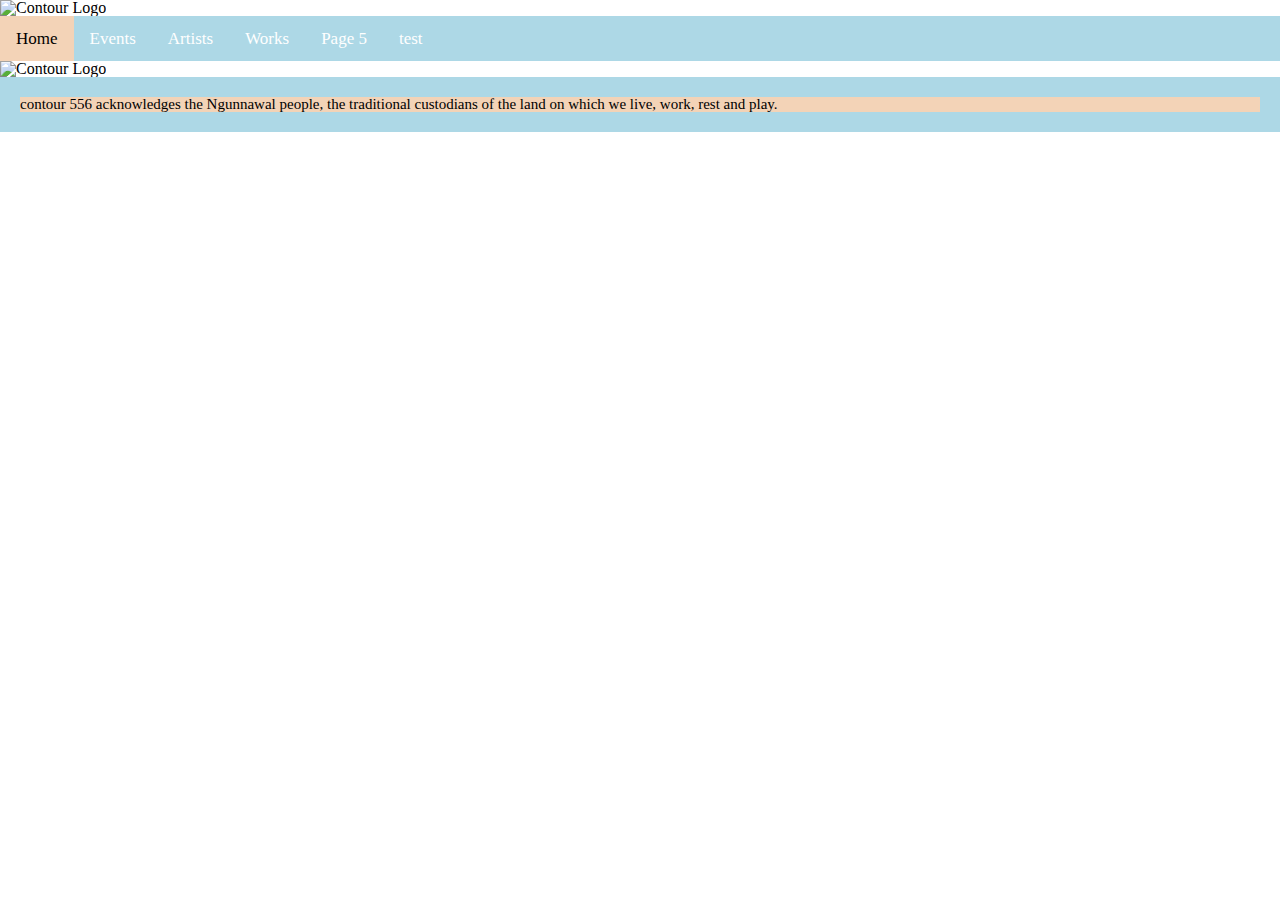
==== index.html @ d7e6d2a8 "css update (better)" ====
<!doctype html>
<html lang="en">

<head>
    <meta charset="utf-8">
    <meta name="viewport" content="width=device-width,initial-scale=1">
    <title>Contour</title>

    <link rel="stylesheet" href="assets/css/reset.css">
    <link rel="stylesheet" href="assets/css/styles.css">
</head>

<body>
    <main>
        <div class="himg">
         
                <img
                  src="https://images.squarespace-cdn.com/content/v1/5e142229c73726304407e983/d63ab98b-162e-4fbc-a917-a8423ab55bd8/CAB%2Bc556+606+656.png?format=1500w"
                  alt="Contour Logo"
                />
      
        </div>
  
        <div class="topnav">
          <a class="active" href="index.html">Home</a>
          <a href="Events.html">Events</a>
          <a href="Artists.html">Artists</a>
          <a href="Works.html"> Works</a>
          <a href="page5.html">Page 5</a>
          <a href="test.html"> test</a>

        </div>
       
           <img
        src="https://images.squarespace-cdn.com/content/v1/5e142229c73726304407e983/1647989567154-SX40FIANGY7BUHDEQZUS/HQ+landscape+ducks+dawn.jpg?format=2500w"
        alt="Contour Logo"
      /> 
       

      
    

           


        </div>
        <footer class="footer">
            <p>contour 556 acknowledges the Ngunnawal people, the traditional custodians of the land on which we live, work, rest and play.</p>
        </footer>
    </div>
    </main>
</body>

</html>
---- assets/css/styles.css ----
h1 {
    color: #000000;
    font-family: Lato;
    background-color: #ffffff;
  }
  
  h2 {
    color: white;
    font-family: Lato;
    background-color: #f3d3b7;
  }
  h3 {
    color: #000000;
    font-family: Lato;
    background-color: #ddd;
    padding: 25px 25px;
    width: 600px;
    margin: 0 auto;
    font-size: 17px;
  }
  
  h4 {
    color: #000000;
    font-family: lato;
    background-color: #ddd;
    padding: 25px 25px;
    width: 600px;
    margin: 0 auto;
    font-size: 15px;
  }
  p {
    color: #000000;
    font-family: Lato;
    background-color: #f3d3b7;
    text-align: left;
  }
  
  ul {
    text-align: left;
    color: black;
  }
  main {
    width: 100%;
    margin: 0 auto;
  }
  
  q {
    background: #e0e0e0;
  }
  
  ul {
    list-style-type: ;
  }
  
  /* The Header */
  .header {
    padding: 15px;
    text-align: center;
    background: #add8e6;
    color: white;
    font-size: 20px;
  }
  
  /* Top Navagation*/
  
  .topnav {
    background-color: #add8e6;
    overflow: hidden;
    font-family: Lato;
  }
  
  /* Styling of the Links */
  .topnav a {
    float: left;
    color: white;
    text-align: center;
    padding: 14px 16px;
    text-decoration: none;
    font-size: 17px;
    font-family: Lato;
  }
  
  /* Links change colour when hovering*/
  .topnav a:hover {
    background-color: #f3d3b7;
    color: white;
  }
  
  /* Aactive/current link Colour */
  .topnav a.active {
    background-color: #f3d3b7;
    color: black;
  }
  
  /* background colour*/
  .background {
    padding: 30px;
    text-align: left;
    background: #f3d3b7;
    color: white;
  }
  
  /*image dimensions*/
  img {
    width: 100%;
    height: auto;
  }

.himg {
    width: 25%;
    height: auto;
    align-self: left;
}
  
  /* dinmensions for footer at bottom of page*/
  .footer {
    padding: 20px;
    text-align: left;
    background: #add8e6;
    color: white;
    font-size: 15px;
    font-family: italic;
  }
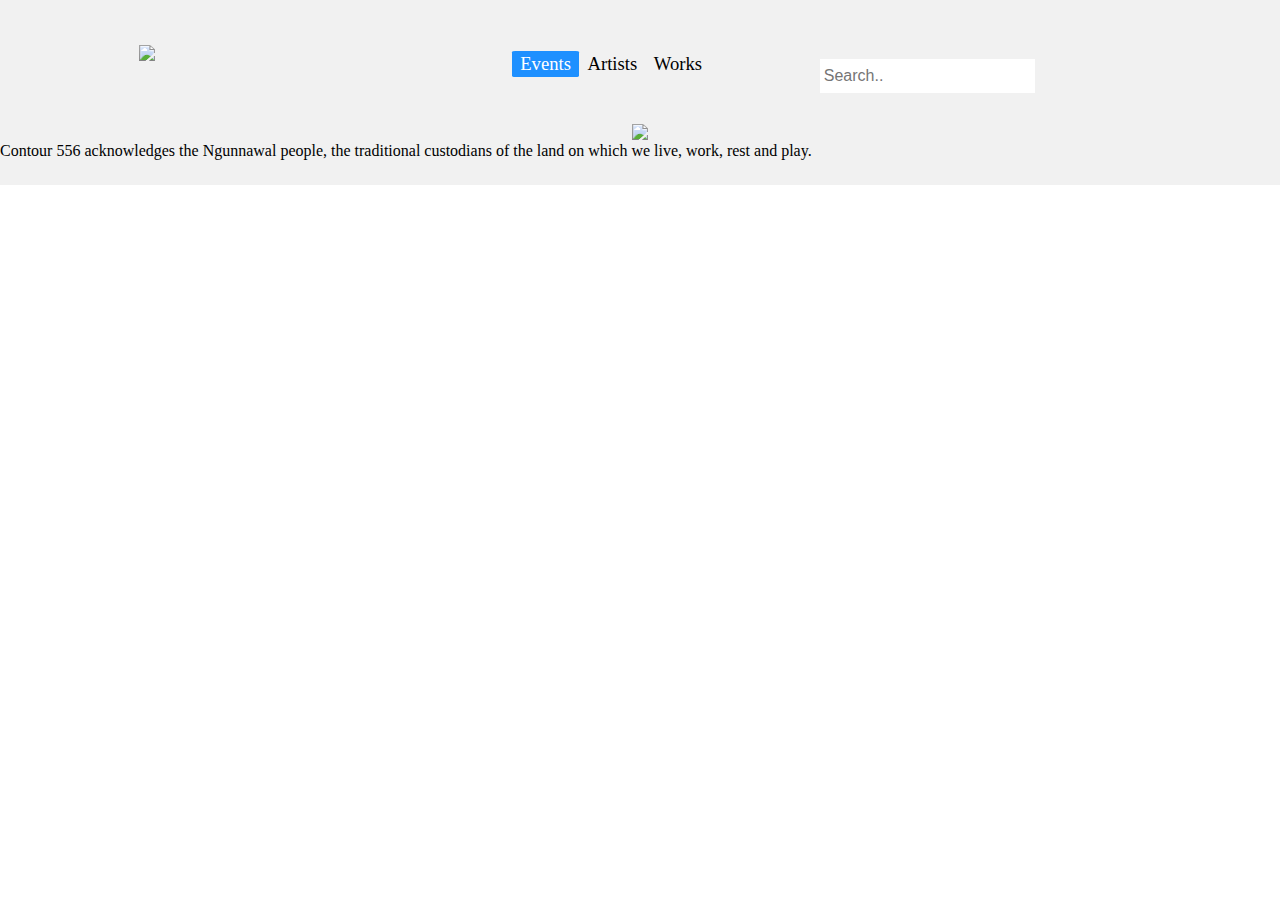
==== commit 03def331: "homepage grid almost finalised and artist mods" ====
--- a/index.html
+++ b/index.html
@@ -9,43 +9,39 @@
     <link rel="stylesheet" href="assets/css/reset.css">
     <link rel="stylesheet" href="assets/css/styles.css">
 </head>
+<div class="header">
+    <a href="index.html" class="logo">  <img
+      src="https://images.squarespace-cdn.com/content/v1/5e142229c73726304407e983/d63ab98b-162e-4fbc-a917-a8423ab55bd8/CAB%2Bc556+606+656.png?format=1500w"
+      /></a>
 
-<body>
+  
+    
+    <div class="header-centre">
+      <a class="active" href="Events.html">Events</a>
+      <a href="Artists.html">Artists</a>
+      <a href="Works.html"> Works</a>
+   
+     
+   <div class="searchbar">
+        <input type="text" placeholder="Search..">
+      </div>
+      
+
+  
+
+
     <main>
-        <div class="himg">
+      
+  
          
-                <img
-                  src="https://images.squarespace-cdn.com/content/v1/5e142229c73726304407e983/d63ab98b-162e-4fbc-a917-a8423ab55bd8/CAB%2Bc556+606+656.png?format=1500w"
-                  alt="Contour Logo"
-                />
-      
-        </div>
-  
-        <div class="topnav">
-          <a class="active" href="index.html">Home</a>
-          <a href="Events.html">Events</a>
-          <a href="Artists.html">Artists</a>
-          <a href="Works.html"> Works</a>
-          <a href="page5.html">Page 5</a>
-          <a href="test.html"> test</a>
 
         </div>
-       
-           <img
-        src="https://images.squarespace-cdn.com/content/v1/5e142229c73726304407e983/1647989567154-SX40FIANGY7BUHDEQZUS/HQ+landscape+ducks+dawn.jpg?format=2500w"
-        alt="Contour Logo"
-      /> 
-       
-
+        <img src="https://images.squarespace-cdn.com/content/v1/5e142229c73726304407e983/1647989567154-SX40FIANGY7BUHDEQZUS/HQ+landscape+ducks+dawn.jpg?format=2500w"
+        />
       
-    
-
-           
-
-
-        </div>
+      
         <footer class="footer">
-            <p>contour 556 acknowledges the Ngunnawal people, the traditional custodians of the land on which we live, work, rest and play.</p>
+            <p>Contour 556 acknowledges the Ngunnawal people, the traditional custodians of the land on which we live, work, rest and play.</p>
         </footer>
     </div>
     </main>
--- a/assets/css/styles.css
+++ b/assets/css/styles.css
@@ -1,3 +1,4 @@
+
 h1 {
     color: #000000;
     font-family: Lato;
@@ -31,7 +32,7 @@
   p {
     color: #000000;
     font-family: Lato;
-    background-color: #f3d3b7;
+    background-color: none;
     text-align: left;
   }
   
@@ -48,53 +49,142 @@
     background: #e0e0e0;
   }
   
-  ul {
-    list-style-type: ;
-  }
   
   /* The Header */
   .header {
-    padding: 15px;
+    padding: 5%;
     text-align: center;
     background: #add8e6;
     color: white;
-    font-size: 20px;
-  }
-  
-  /* Top Navagation*/
-  
-  .topnav {
-    background-color: #add8e6;
+  }
+  /* Style the header with a grey background and some padding */
+.header {
     overflow: hidden;
-    font-family: Lato;
-  }
-  
-  /* Styling of the Links */
-  .topnav a {
-    float: left;
-    color: white;
-    text-align: center;
-    padding: 14px 16px;
+    background-color: #f1f1f1;
+    padding: 2% 0%;
+  }
+  
+  /* Style the header links */
+  .header a {
+    float:left;
+    color: black;
+    text-align:center;
+    padding: 1.5%;
     text-decoration: none;
-    font-size: 17px;
-    font-family: Lato;
-  }
-  
-  /* Links change colour when hovering*/
-  .topnav a:hover {
-    background-color: #f3d3b7;
-    color: white;
-  }
-  
-  /* Aactive/current link Colour */
-  .topnav a.active {
-    background-color: #f3d3b7;
-    color: black;
-  }
+    font-size: 14pt; 
+    line-height: 50%;
+    border-radius: 5%;
+    margin-top: 0%;
+
+  }
+  
+  /* Style the logo link (notice that we set the same value of line-height and font-size to prevent the header to increase when the font gets bigger */
+  .header a.logo {
+    height: auto ;
+    width: 20%;
+    
+  }
+  
+  /* Change the background color on mouse-over */
+  .header a:hover {
+    background-color: #ddd;
+    color: black;
+  }
+  
+  /* Style the active/current link*/
+  .header a.active {
+    background-color: dodgerblue;
+    color: white;
+  }
+  
+  /* Float the link section to the right */
+  .header-centre {
+    align-items:center;
+    overflow: hidden;
+    background-color: #f1f1f1;
+    padding: 2% 17%;
+    text-align: center;
+  }
+
+  /* Add a black background color to the top navigation bar */
+.searchbar {
+    overflow:visible;
+    background-color:none;
+    padding: 1% 5%;
+    margin-top: none;
+    margin-bottom: none;
+   float:inline-end;
+    
+  }
+  
+  /* Style the links inside the navigation bar */
+  .searchbar a {
+    float: right;
+    display: block;
+    color: black;
+    text-align: center;
+    padding: 2% 2%;
+    text-decoration: none;
+    font-size: 17pt;
+    
+  }
+  
+  /* Change the color of links on hover */
+  .searchbar a:hover {
+    background-color: #ddd;
+    color: black;
+  }
+  
+  /* Style the "active" element to highlight the current page */
+  .searchbar a.active {
+    background-color: #2196F3;
+    color: white;
+  }
+  
+  /* Style the search box inside the navigation bar */
+  .searchbar input[type=text] {
+    float: right;
+    padding: 4% 2%;
+    border: none;
+    margin-top: 1%;
+    margin-right: 0%;
+    font-size: 12pt;
+    
+    
+  }
+  
+  /* When the screen is less than 600px wide, stack the links and the search field vertically instead of horizontally */
+  @media screen and (max-width: 600px) {
+    .searchbar a, .searchbar input[type=text] {
+      float: none;
+      display: block;
+      text-align: left;
+      width: 100%;
+      margin: 0;
+      padding: 3%;
+    }
+    .searchbar input[type=text] {
+      border: 2% solid #ccc;
+    }
+  }
+  
+  /* Add media queries for responsiveness - when the screen is 500px wide or less, stack the links on top of each other */ 
+  @media screen and (max-width: 500px) {
+    .header a {
+      float: none;
+      display: block;
+      text-align: left;
+    }
+    .searchbar {
+      float: none;
+    }
+  }
+  
+  
   
   /* background colour*/
   .background {
-    padding: 30px;
+    padding: 30%;
     text-align: left;
     background: #f3d3b7;
     color: white;
@@ -104,20 +194,65 @@
   img {
     width: 100%;
     height: auto;
-  }
-
-.himg {
-    width: 25%;
+    background: none;
+    border-bottom: none;
+  }
+
+
+
+/* below is for artists page*/
+
+/* Three columns side by side */
+.column {
+    float:left;
+    width: 33.33%;
     height: auto;
-    align-self: left;
-}
-  
-  /* dinmensions for footer at bottom of page*/
-  .footer {
-    padding: 20px;
-    text-align: left;
-    background: #add8e6;
-    color: white;
-    font-size: 15px;
-    font-family: italic;
-  }+    margin-bottom: 15%;
+    margin-top: 15%;
+    padding: 0 8px;
+  }
+  
+  /* Display the columns below each other instead of side by side on small screens */
+  @media screen and (max-width: 900px) {
+    .column {
+      width: 100%;
+      display: block;
+    }
+  }
+  
+  /* Add some shadows to create a card effect */
+  .card {
+    box-shadow: 0 4px 8px 0 rgba(0, 0, 0, 0.2);
+  }
+  
+  /* Some left and right padding inside the container */
+  .container {
+    padding: 0 16px;
+  }
+  
+  /* Clear floats */
+  .container::after, .row::after {
+    content: "";
+    clear: both;
+    display: table;
+  }
+  
+  .title {
+    color: grey;
+  }
+  
+  .button {
+    border: none;
+    outline: 0;
+    display: inline-block;
+    padding: 8px;
+    color: white;
+    background-color: #000;
+    text-align: center;
+    cursor: pointer;
+    width: 100%;
+  }
+  
+  .button:hover {
+    background-color: #555;
+  }
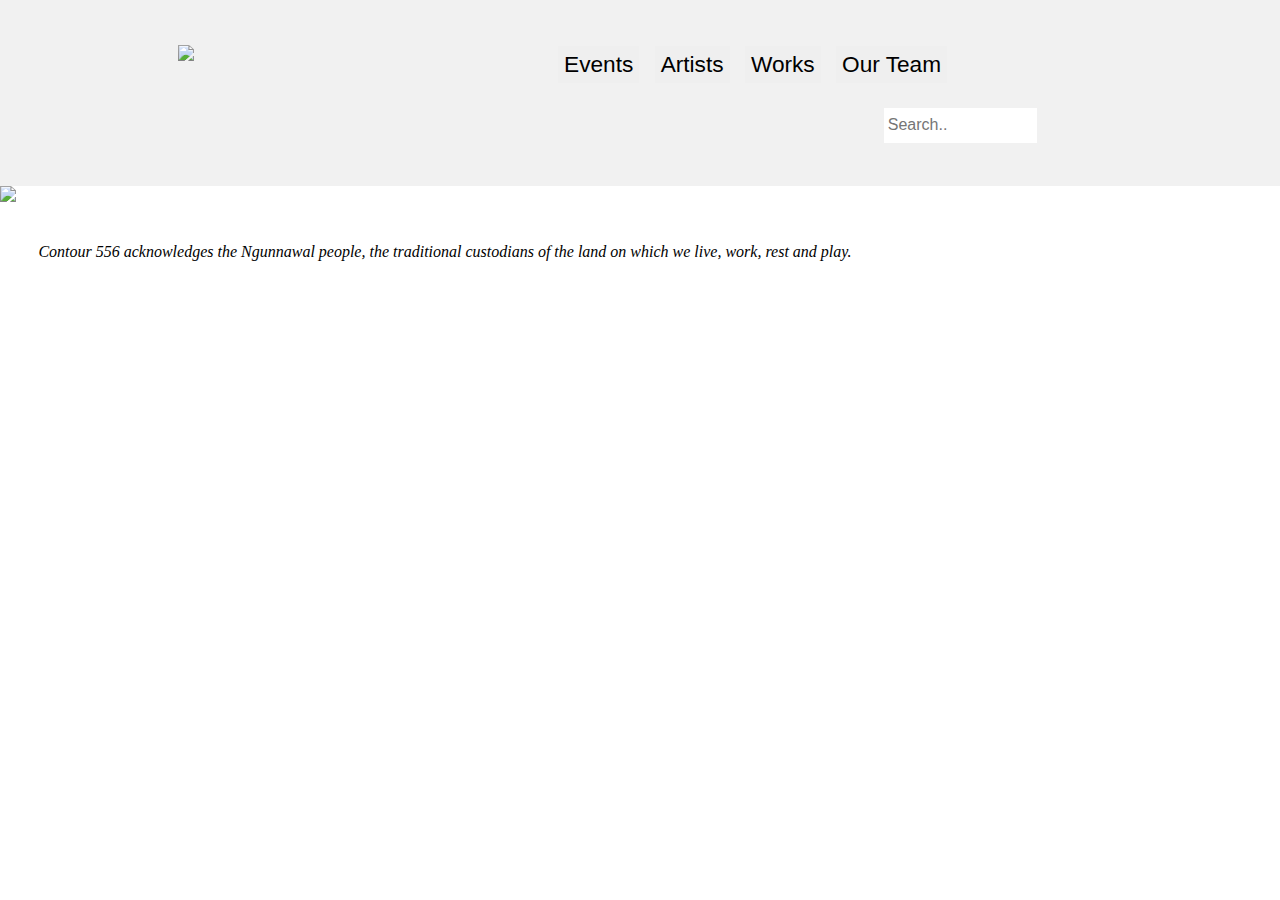
==== commit 00bc44ba: "photo template" ====
--- a/index.html
+++ b/index.html
@@ -9,26 +9,29 @@
     <link rel="stylesheet" href="assets/css/reset.css">
     <link rel="stylesheet" href="assets/css/styles.css">
 </head>
+
 <div class="header">
-    <a href="index.html" class="logo">  <img
+  <a class="active" href="index.html"></a>
+    <a href="index.html" class="buttonlogo">  <img
       src="https://images.squarespace-cdn.com/content/v1/5e142229c73726304407e983/d63ab98b-162e-4fbc-a917-a8423ab55bd8/CAB%2Bc556+606+656.png?format=1500w"
       /></a>
+  
 
-  
     
     <div class="header-centre">
-      <a class="active" href="Events.html">Events</a>
-      <a href="Artists.html">Artists</a>
-      <a href="Works.html"> Works</a>
-   
+      <a href="Events.html">  <button class=" button">Events</button></a>
+      <a href="Artists.html"> <button class=" button">Artists</button></a>
+      <a href="Works.html"> <button class=" button">Works</button></a>
+      <a href="ourteam.html"> <button class=" button">Our Team</button></a>
+      
+    
      
    <div class="searchbar">
         <input type="text" placeholder="Search..">
       </div>
+      </div>
+</div>
       
-
-  
-
 
     <main>
       
--- a/assets/css/styles.css
+++ b/assets/css/styles.css
@@ -3,6 +3,9 @@
     color: #000000;
     font-family: Lato;
     background-color: #ffffff;
+    font-size: 50pt;
+    text-align: center;
+    margin-top: 20pt;
   }
   
   h2 {
@@ -54,17 +57,17 @@
   .header {
     padding: 5%;
     text-align: center;
-    background: #add8e6;
-    color: white;
-  }
-  /* Style the header with a grey background and some padding */
+    background: none;
+    color: white;
+  }
+  /* Style header  */
 .header {
     overflow: hidden;
     background-color: #f1f1f1;
     padding: 2% 0%;
   }
   
-  /* Style the header links */
+  /* Style header links */
   .header a {
     float:left;
     color: black;
@@ -76,44 +79,60 @@
     border-radius: 5%;
     margin-top: 0%;
 
-  }
-  
-  /* Style the logo link (notice that we set the same value of line-height and font-size to prevent the header to increase when the font gets bigger */
-  .header a.logo {
-    height: auto ;
-    width: 20%;
-    
-  }
-  
-  /* Change the background color on mouse-over */
-  .header a:hover {
-    background-color: #ddd;
-    color: black;
-  }
-  
-  /* Style the active/current link*/
-  .header a.active {
-    background-color: dodgerblue;
-    color: white;
-  }
+}
+  
+/* Style the logo link */
+.buttonlogo {
+  height: auto ;
+  width: 20%;
+  border: none;
+    outline: 0;
+    display: outside;
+    padding: 5px;
+    color: white;
+    background-color: none;
+    text-align: center;
+    cursor: pointer;
+
+}
+
   
   /* Float the link section to the right */
   .header-centre {
     align-items:center;
     overflow: hidden;
-    background-color: #f1f1f1;
-    padding: 2% 17%;
-    text-align: center;
-  }
-
+    background-color: none;
+    padding: 1% 17%;
+    text-align: center;
+  }
+
+  .button {
+    border: none;
+    outline: 0;
+    padding: 5px 6px;
+    color: black;
+    background-color: none;
+    text-align: center;
+    cursor: pointer;
+    width: 100%;
+    font-size: 17pt;
+  }
+  
+  .button:hover {
+    background-color: #555;
+  }
+  .buttonlogo:hover {
+    background-color: #555;
+  }
+  
   /* Add a black background color to the top navigation bar */
 .searchbar {
     overflow:visible;
     background-color:none;
     padding: 1% 5%;
-    margin-top: none;
+    margin-top: 2%;
     margin-bottom: none;
-   float:inline-end;
+   float:right;
     
   }
   
@@ -126,6 +145,8 @@
     padding: 2% 2%;
     text-decoration: none;
     font-size: 17pt;
+    width: 70%;
+    height: auto;
     
   }
   
@@ -133,12 +154,16 @@
   .searchbar a:hover {
     background-color: #ddd;
     color: black;
+    width: 70%;
+    height: auto;
   }
   
   /* Style the "active" element to highlight the current page */
   .searchbar a.active {
     background-color: #2196F3;
     color: white;
+    width: 70%;
+    height: auto;
   }
   
   /* Style the search box inside the navigation bar */
@@ -149,37 +174,10 @@
     margin-top: 1%;
     margin-right: 0%;
     font-size: 12pt;
+    width: 70%;
+    height: auto;
     
-    
-  }
-  
-  /* When the screen is less than 600px wide, stack the links and the search field vertically instead of horizontally */
-  @media screen and (max-width: 600px) {
-    .searchbar a, .searchbar input[type=text] {
-      float: none;
-      display: block;
-      text-align: left;
-      width: 100%;
-      margin: 0;
-      padding: 3%;
-    }
-    .searchbar input[type=text] {
-      border: 2% solid #ccc;
-    }
-  }
-  
-  /* Add media queries for responsiveness - when the screen is 500px wide or less, stack the links on top of each other */ 
-  @media screen and (max-width: 500px) {
-    .header a {
-      float: none;
-      display: block;
-      text-align: left;
-    }
-    .searchbar {
-      float: none;
-    }
-  }
-  
+  }
   
   
   /* background colour*/
@@ -200,20 +198,22 @@
 
 
 
-/* below is for artists page*/
+/* below is for artists and events pages*/
 
 /* Three columns side by side */
 .column {
     float:left;
-    width: 33.33%;
-    height: auto;
-    margin-bottom: 15%;
-    margin-top: 15%;
+    width: 30%;
+    height: auto;
+    margin-bottom: 1%;
+    margin-top: 8%;
+    margin-left: 2%;
+    margin-right: 0;
     padding: 0 8px;
   }
   
   /* Display the columns below each other instead of side by side on small screens */
-  @media screen and (max-width: 900px) {
+  @media screen and (max-width: 600px) {
     .column {
       width: 100%;
       display: block;
@@ -237,11 +237,8 @@
     display: table;
   }
   
-  .title {
-    color: grey;
-  }
-  
-  .button {
+  
+  .buttonart {
     border: none;
     outline: 0;
     display: inline-block;
@@ -253,6 +250,13 @@
     width: 100%;
   }
   
-  .button:hover {
-    background-color: #555;
-  }
+  .buttonart:hover {
+    background-color: rgb(194, 189, 189);
+  }
+
+  .footer {
+      text-align: right;
+      padding: 3%;
+      font-family: 'Gill Sans', 'Gill Sans MT', Calibri, 'Trebuchet MS', sans-serif;
+      font-style: italic;
+  }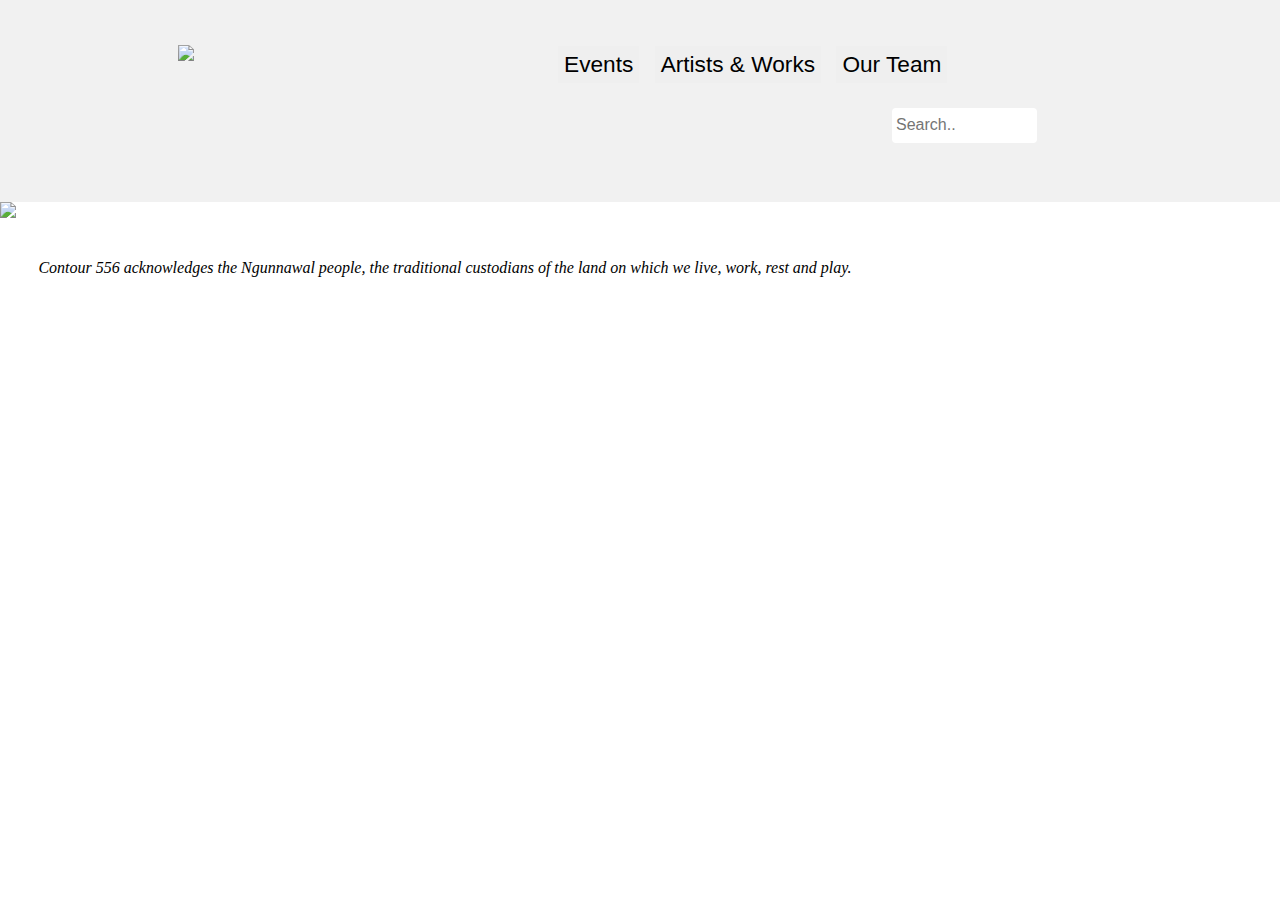
==== commit 181297a1: "works and artists pages combined contact us page added and css modification" ====
--- a/index.html
+++ b/index.html
@@ -20,8 +20,7 @@
     
     <div class="header-centre">
       <a href="Events.html">  <button class=" button">Events</button></a>
-      <a href="Artists.html"> <button class=" button">Artists</button></a>
-      <a href="Works.html"> <button class=" button">Works</button></a>
+      <a href="Artists.html"> <button class=" button">Artists & Works</button></a>
       <a href="ourteam.html"> <button class=" button">Our Team</button></a>
       
     
--- a/assets/css/styles.css
+++ b/assets/css/styles.css
@@ -1,6 +1,6 @@
-
+/* adjust headings*/
 h1 {
-    color: #000000;
+    color: hsl(0, 0%, 0%);
     font-family: Lato;
     background-color: #ffffff;
     font-size: 50pt;
@@ -17,10 +17,11 @@
     color: #000000;
     font-family: Lato;
     background-color: #ddd;
-    padding: 25px 25px;
+    padding: none;
     width: 600px;
     margin: 0 auto;
     font-size: 17px;
+    text-align: center;
   }
   
   h4 {
@@ -48,10 +49,6 @@
     margin: 0 auto;
   }
   
-  q {
-    background: #e0e0e0;
-  }
-  
   
   /* The Header */
   .header {
@@ -97,7 +94,7 @@
 }
 
   
-  /* Float the link section to the right */
+  /* adjust header center links */
   .header-centre {
     align-items:center;
     overflow: hidden;
@@ -106,6 +103,7 @@
     text-align: center;
   }
 
+  /* adjust characteristics of all 'buttons' */
   .button {
     border: none;
     outline: 0;
@@ -118,6 +116,8 @@
     font-size: 17pt;
   }
   
+  /* to adjust certain buttons*/
+ 
   .button:hover {
     background-color: #555;
   }
@@ -125,7 +125,7 @@
     background-color: #555;
   }
   
-  /* Add a black background color to the top navigation bar */
+  /* Add a black background color to search bar */
 .searchbar {
     overflow:visible;
     background-color:none;
@@ -136,7 +136,7 @@
     
   }
   
-  /* Style the links inside the navigation bar */
+  /* Style the links inside the search bar */
   .searchbar a {
     float: right;
     display: block;
@@ -158,7 +158,7 @@
     height: auto;
   }
   
-  /* Style the "active" element to highlight the current page */
+  /* Style the "active" element to highlight when in use or on page */
   .searchbar a.active {
     background-color: #2196F3;
     color: white;
@@ -188,13 +188,18 @@
     color: white;
   }
   
-  /*image dimensions*/
+  /*image dimensions for images which are not already contained in something like 'container'*/
   img {
     width: 100%;
     height: auto;
     background: none;
     border-bottom: none;
   }
+
+
+
+
+
 
 
 
@@ -206,8 +211,20 @@
     width: 30%;
     height: auto;
     margin-bottom: 1%;
-    margin-top: 8%;
+    margin-top: 10%;
     margin-left: 2%;
+    margin-right: 0;
+    padding: 0 8px;
+  }
+  
+  /* to adjust only objects labled column2*/
+  .column2 {
+    float:left;
+    width: 100%;
+    height: auto;
+    margin-bottom: 1%;
+    margin-top: 5%;
+    margin-left: 33.33%;
     margin-right: 0;
     padding: 0 8px;
   }
@@ -220,7 +237,7 @@
     }
   }
   
-  /* Add some shadows to create a card effect */
+  /* shadows to create a card effect on columns */
   .card {
     box-shadow: 0 4px 8px 0 rgba(0, 0, 0, 0.2);
   }
@@ -237,23 +254,57 @@
     display: table;
   }
   
-  
-  .buttonart {
+  /* target 'button2' characteristics*/
+  }
+.button2{
     border: none;
-    outline: 0;
-    display: inline-block;
-    padding: 8px;
-    color: white;
-    background-color: #000;
+    color: black;
+    background-color: none;
     text-align: center;
     cursor: pointer;
-    width: 100%;
-  }
-  
-  .buttonart:hover {
-    background-color: rgb(194, 189, 189);
-  }
-
+
+}
+
+.button2:hover{ rgb(194, 189, 189);
+
+}
+
+
+/* contact us section*/
+
+/* Style inputs with which are allocated; type="text", select elements and textareas */
+input[type=text], select, textarea {
+    width: 100%; /* area taken up by contact section ( size ) */
+    padding: 12px; 
+    border: 1px solid #ccc; 
+    border-radius: 4px; /* Rounded borders */
+    box-sizing: border-box; /* stops padding from moving */
+    margin-top: 6px; 
+    margin-bottom: 16px; 
+    resize: vertical /* Allow the user to vertically resize the textarea (not horizontally) */
+  }
+  
+  /* Style the submit button  */
+  input[type=submit] {
+    background-color: #04AA6D;
+    color: white;
+    padding: 12px 20px;
+    border: none;
+    border-radius: 4px;
+    cursor: pointer;
+  }
+  
+  /* Style sumbit button on hover ( changes color / shade ) */
+  input[type=submit]:hover {
+    background-color: #45a049;
+  }
+  
+  /* background color and some padding around the form */
+  .container {
+    border-radius: 5px;
+    background-color: #f2f2f2;
+    padding: 20px;
+  }
   .footer {
       text-align: right;
       padding: 3%;
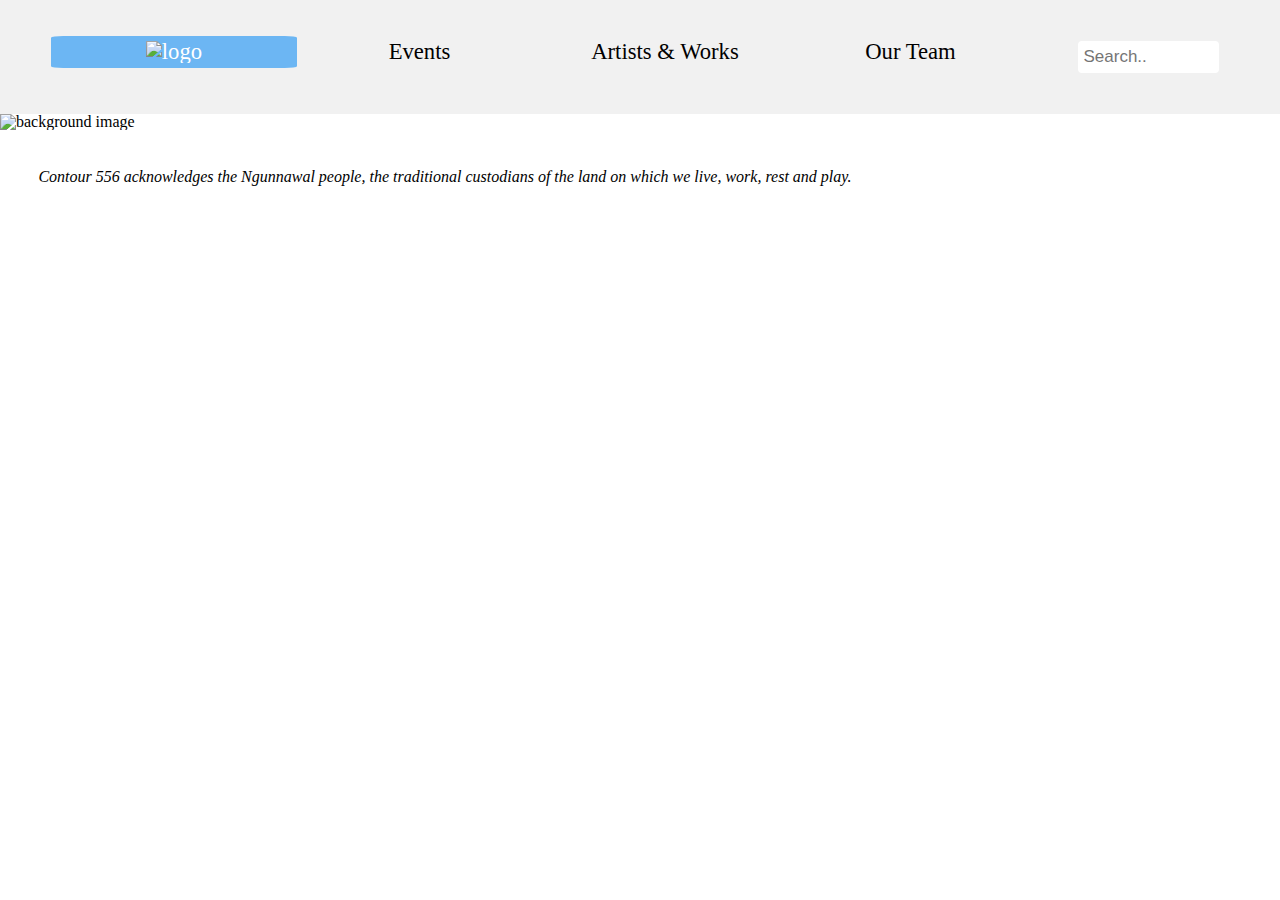
==== commit fd5520d6: "header response fixed" ====
--- a/index.html
+++ b/index.html
@@ -2,51 +2,37 @@
 <html lang="en">
 
 <head>
-    <meta charset="utf-8">
-    <meta name="viewport" content="width=device-width,initial-scale=1">
-    <title>Contour</title>
+<meta charset="utf-8">
+<meta name="viewport" content="width=device-width,initial-scale=1">
+<title>Contour</title>
 
-    <link rel="stylesheet" href="assets/css/reset.css">
-    <link rel="stylesheet" href="assets/css/styles.css">
+<link rel="stylesheet" href="assets/css/reset.css">
+<link rel="stylesheet" href="assets/css/styles.css">
 </head>
 
+<div class="topnav">
 <div class="header">
-  <a class="active" href="index.html"></a>
-    <a href="index.html" class="buttonlogo">  <img
-      src="https://images.squarespace-cdn.com/content/v1/5e142229c73726304407e983/d63ab98b-162e-4fbc-a917-a8423ab55bd8/CAB%2Bc556+606+656.png?format=1500w"
-      /></a>
-  
+  <a class="active" href="index.html">
+<img src="https://images.squarespace-cdn.com/content/v1/5e142229c73726304407e983/d63ab98b-162e-4fbc-a917-a8423ab55bd8/CAB%2Bc556+606+656.png?format=1500w" alt="logo"
+/></a>
 
-    
-    <div class="header-centre">
-      <a href="Events.html">  <button class=" button">Events</button></a>
-      <a href="Artists.html"> <button class=" button">Artists & Works</button></a>
-      <a href="ourteam.html"> <button class=" button">Our Team</button></a>
+<a href="Events.html">Events</a>
+<a href="Artists.html">Artists & Works</a>
+<a href="ourteam.html">Our Team</a>
+<input type="text" placeholder="Search..">
+</div>
+</div>
+ 
+ 
+<!-- backgorund image-->
+
+<img src="https://images.squarespace-cdn.com/content/v1/5e142229c73726304407e983/1647989567154-SX40FIANGY7BUHDEQZUS/HQ+landscape+ducks+dawn.jpg?format=2500w" alt="background image"
+/>   
       
-    
-     
-   <div class="searchbar">
-        <input type="text" placeholder="Search..">
-      </div>
-      </div>
-</div>
-      
+<footer class="footer">
+<p>Contour 556 acknowledges the Ngunnawal people, the traditional custodians of the land on which we live, work, rest and play.
+</p>
+</footer>
 
-    <main>
-      
-  
-         
-
-        </div>
-        <img src="https://images.squarespace-cdn.com/content/v1/5e142229c73726304407e983/1647989567154-SX40FIANGY7BUHDEQZUS/HQ+landscape+ducks+dawn.jpg?format=2500w"
-        />
-      
-      
-        <footer class="footer">
-            <p>Contour 556 acknowledges the Ngunnawal people, the traditional custodians of the land on which we live, work, rest and play.</p>
-        </footer>
-    </div>
-    </main>
-</body>
 
 </html>--- a/assets/css/styles.css
+++ b/assets/css/styles.css
@@ -27,10 +27,6 @@
   h4 {
     color: #000000;
     font-family: lato;
-    background-color: #ddd;
-    padding: 25px 25px;
-    width: 600px;
-    margin: 0 auto;
     font-size: 15px;
   }
   p {
@@ -40,10 +36,7 @@
     text-align: left;
   }
   
-  ul {
-    text-align: left;
-    color: black;
-  }
+  
   main {
     width: 100%;
     margin: 0 auto;
@@ -61,7 +54,7 @@
 .header {
     overflow: hidden;
     background-color: #f1f1f1;
-    padding: 2% 0%;
+    padding: 2% 4%;
   }
   
   /* Style header links */
@@ -69,39 +62,78 @@
     float:left;
     color: black;
     text-align:center;
-    padding: 1.5%;
-    text-decoration: none;
-    font-size: 14pt; 
-    line-height: 50%;
     border-radius: 5%;
     margin-top: 0%;
 
 }
   
-/* Style the logo link */
-.buttonlogo {
-  height: auto ;
-  width: 20%;
-  border: none;
-    outline: 0;
-    display: outside;
-    padding: 5px;
-    color: white;
-    background-color: none;
-    text-align: center;
-    cursor: pointer;
-
-}
-
-  
-  /* adjust header center links */
-  .header-centre {
-    align-items:center;
+
+/* Add a black background color to the top navigation bar */
+.topnav {
     overflow: hidden;
-    background-color: none;
-    padding: 1% 17%;
-    text-align: center;
-  }
+    background-color: #e9e9e9;
+    width: 100%;
+
+  }
+  
+  /* Style the links inside the navigation bar */
+  .topnav a {
+    float: left;
+    display: block;
+    color: black;
+    text-align: center;
+    padding: 5px 5px;
+    text-decoration: none;
+    font-size: 17pt;
+    width: 20%;
+    height: auto;
+    text-align: center;
+    margin-top: 10px;
+
+  }
+  
+  /* Change the color of links on hover */
+  .topnav a:hover {
+    background-color: #ddd;
+    color: black;
+  }
+  
+  /* Style the "active" element to highlight the current page */
+  .topnav a.active {
+    background-color: #6cb6f3;
+    color: white;
+    width: 20%;
+    height: auto;
+  }
+  
+  /* Style the search box inside the navigation bar */
+  .topnav input[type=text] {
+    float: right;
+    padding: 6px;
+    border: none;
+    margin-top: 15px;
+    margin-right: 10px;
+    font-size: 17px;
+    width: 12%;
+  }
+  
+  /* When the screen is less than 600px wide, stack the links and the search field vertically instead of horizontally */
+  @media screen and (max-width: 600px) {
+    .topnav a, .topnav input[type=text] {
+      float: none;
+      display: block;
+      text-align: left;
+      width: 100%;
+      margin: 0;
+      padding: 14px;
+    }
+    .topnav input[type=text] {
+      border: 1px solid #ccc;
+      width: 33.33%;
+      height: auto;
+    }
+  }
+
 
   /* adjust characteristics of all 'buttons' */
   .button {
@@ -129,11 +161,10 @@
 .searchbar {
     overflow:visible;
     background-color:none;
-    padding: 1% 5%;
-    margin-top: 2%;
+    margin-top: 1%;
     margin-bottom: none;
-   float:right;
-    
+   float:left;
+
   }
   
   /* Style the links inside the search bar */
@@ -145,7 +176,7 @@
     padding: 2% 2%;
     text-decoration: none;
     font-size: 17pt;
-    width: 70%;
+    width: 25%;
     height: auto;
     
   }
@@ -154,7 +185,7 @@
   .searchbar a:hover {
     background-color: #ddd;
     color: black;
-    width: 70%;
+    width: 100%;
     height: auto;
   }
   
@@ -162,7 +193,7 @@
   .searchbar a.active {
     background-color: #2196F3;
     color: white;
-    width: 70%;
+    width: 100%;
     height: auto;
   }
   
@@ -174,7 +205,7 @@
     margin-top: 1%;
     margin-right: 0%;
     font-size: 12pt;
-    width: 70%;
+    width: 100%;
     height: auto;
     
   }
@@ -255,17 +286,20 @@
   }
   
   /* target 'button2' characteristics*/
-  }
+  
 .button2{
     border: none;
     color: black;
     background-color: none;
     text-align: center;
     cursor: pointer;
-
 }
 
-.button2:hover{ rgb(194, 189, 189);
+.button2:hover{ 
+    background-color: #ddd;
+    color: black;
+    width: 100%;
+    height: auto;
 
 }
 
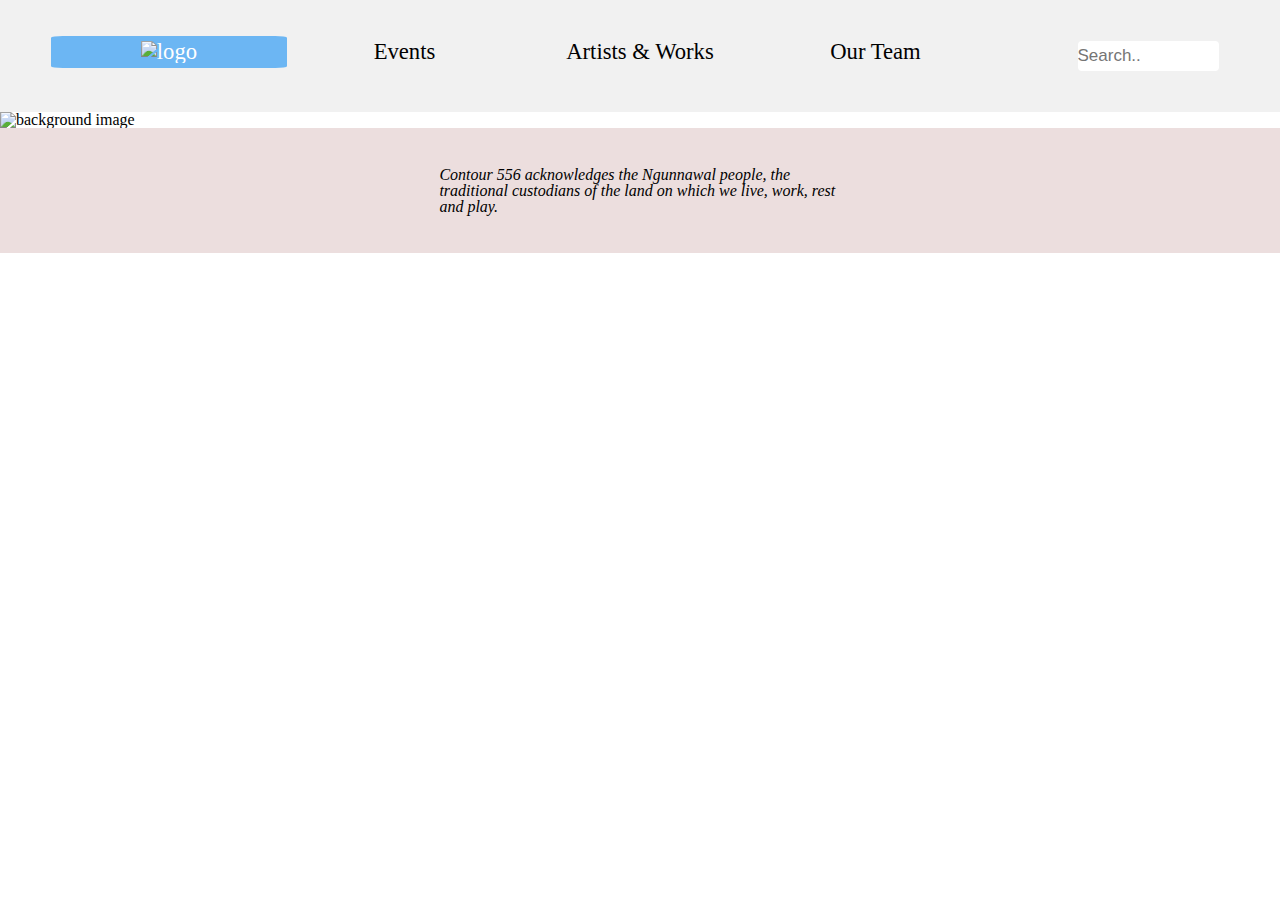
==== commit 0d59ad66: "updated footer" ====
--- a/index.html
+++ b/index.html
@@ -30,8 +30,10 @@
 />   
       
 <footer class="footer">
+  <div class=" ftext">
 <p>Contour 556 acknowledges the Ngunnawal people, the traditional custodians of the land on which we live, work, rest and play.
 </p>
+</div>
 </footer>
 
 
--- a/assets/css/styles.css
+++ b/assets/css/styles.css
@@ -1,6 +1,6 @@
 /* adjust headings*/
 h1 {
-    color: hsl(0, 0%, 0%);
+color: hsl(0, 0%, 0%);
     font-family: Lato;
     background-color: #ffffff;
     font-size: 50pt;
@@ -17,8 +17,7 @@
     color: #000000;
     font-family: Lato;
     background-color: #ddd;
-    padding: none;
-    width: 600px;
+    padding: 5px;
     margin: 0 auto;
     font-size: 17px;
     text-align: center;
@@ -73,6 +72,7 @@
     overflow: hidden;
     background-color: #e9e9e9;
     width: 100%;
+    height: auto;
 
   }
   
@@ -82,30 +82,31 @@
     display: block;
     color: black;
     text-align: center;
-    padding: 5px 5px;
+    padding: 5px 0;
     text-decoration: none;
     font-size: 17pt;
     width: 20%;
     height: auto;
-    text-align: center;
     margin-top: 10px;
 
   }
   
-  /* Change the color of links on hover */
-  .topnav a:hover {
-    background-color: #ddd;
-    color: black;
-  }
-  
-  /* Style the "active" element to highlight the current page */
-  .topnav a.active {
-    background-color: #6cb6f3;
-    color: white;
-    width: 20%;
-    height: auto;
-  }
-  
+ 
+    /* Change the color of links on hover */
+    .topnav a:hover {
+        background-color: #ddd;
+        color: black;
+        width: 20%;
+        height: auto;
+      
+    }
+      /* Style the "active" element to highlight the current page */
+      .topnav a.active {
+        background-color: #6cb6f3;
+        color: white;
+        width: 20%;
+        height: auto;
+      }
   /* Style the search box inside the navigation bar */
   .topnav input[type=text] {
     float: right;
@@ -115,47 +116,79 @@
     margin-right: 10px;
     font-size: 17px;
     width: 12%;
+    padding: 5px 0;
   }
   
   /* When the screen is less than 600px wide, stack the links and the search field vertically instead of horizontally */
   @media screen and (max-width: 600px) {
-    .topnav a, .topnav input[type=text] {
-      float: none;
+    .topnav a,.topnav input[type=text]  {
+      float:center;
       display: block;
-      text-align: left;
-      width: 100%;
-      margin: 0;
-      padding: 14px;
-    }
-    .topnav input[type=text] {
-      border: 1px solid #ccc;
+      text-align: center;
       width: 33.33%;
+      margin-top: 15px;
+      padding: 15px;
       height: auto;
-    }
-  }
-
+      margin-left: 30%; 
+      margin-right: 33%;
+    }
+      /* Change the color of links on hover */
+       .topnav a:hover {
+        background-color: #ddd;
+        color: black;
+        width: 33.33%;
+        height: auto;
+      
+    }
+      /* Style the "active" element to highlight the current page */
+      .topnav a.active {
+        background-color: #6cb6f3;
+        color: white;
+        width: 33.33%;
+        height: auto;
+      }
+  
+  
+
+
+
+  }
+  
 
   /* adjust characteristics of all 'buttons' */
   .button {
-    border: none;
-    outline: 0;
-    padding: 5px 6px;
+    padding: 1% 1%;
     color: black;
     background-color: none;
     text-align: center;
     cursor: pointer;
-    width: 100%;
+    width: 10%;
     font-size: 17pt;
-  }
+    margin-left: 44%;
+    margin-top: 5px;
+
+  }
+  @media screen and (max-width: 900px) {
+    .button {
+        padding: 1% 1%;
+        color: black;
+        background-color: none;
+        text-align: center;
+        cursor: pointer;
+        width: 33.33%;
+        font-size: 17pt;
+        margin-left: 33.33%;
+        margin-top: 5px;
+    }
+}
+
   
   /* to adjust certain buttons*/
  
   .button:hover {
-    background-color: #555;
-  }
-  .buttonlogo:hover {
-    background-color: #555;
-  }
+    background-color:  #6cb6f3;
+  }
+ 
   
   /* Add a black background color to search bar */
 .searchbar {
@@ -231,42 +264,107 @@
 
 
 
-
-
-
 /* below is for artists and events pages*/
 
-/* Three columns side by side */
+/* vertical column ( Artists ) */
 .column {
-    float:left;
-    width: 30%;
-    height: auto;
-    margin-bottom: 1%;
-    margin-top: 10%;
-    margin-left: 2%;
-    margin-right: 0;
-    padding: 0 8px;
-  }
-  
-  /* to adjust only objects labled column2*/
-  .column2 {
-    float:left;
-    width: 100%;
+    float:center;
+    width: 40%;
     height: auto;
     margin-bottom: 1%;
     margin-top: 5%;
-    margin-left: 33.33%;
-    margin-right: 0;
+    margin-left: 30%;
     padding: 0 8px;
   }
-  
-  /* Display the columns below each other instead of side by side on small screens */
+
+   /* Responsive layout - makes a two column-layout instead of four columns  ( Artists) */
+   @media screen and (max-width: 900px) {
+    .column {
+      width: 80%;
+      margin-left: 10%;
+      margin-bottom: 10%;
+    }
+
+    /* Display the columns below each other instead of side by side on small screens */
   @media screen and (max-width: 600px) {
     .column {
       width: 100%;
+      margin-left: 0%;
       display: block;
     }
   }
+}
+  
+  /* to adjust only objects labled column2 ( our team vertical )*/
+  .column2, .h2 {
+    float: center;
+    width: 40%;
+    height: auto;
+    margin-bottom: 1%;
+    margin-top: 5%;
+    margin-left: 30%;
+    padding: 0 8px;
+  }
+   
+  /* Responsive layout - makes a two column-layout instead of four columns  ( Our Team ) */
+    @media screen and (max-width: 900px) {
+    .column2 {
+    width: 80%;
+    margin-left:10% ;
+    margin-top: 15%;
+        }
+
+         /* Responsive layout - makes a two column-layout instead of four columns  ( Our Team ) */
+    @media screen and (max-width: 600px) {
+        .column2 {
+        width: 100%;
+        margin-left:0 ;
+        margin-top: 15%;
+            }
+        }
+
+    }
+    
+  /* to adjust only objects labled column3 horizontal ( Events )*/
+  .column3 {
+    float: left;
+    width: 20%;
+    height: auto;
+    margin-top: 8%;
+    margin-right: 0%;
+    margin-left: 3.8%;
+    padding: 5px 5px;
+
+        
+      }
+        
+      /* Clear floats after rows */ 
+      .row:after {
+        content: "";
+        display: table;
+        clear: both;
+      }
+    
+      
+      /* Responsive layout - makes a two column-layout instead of four columns  ( events ) */
+      @media screen and (max-width: 900px) {
+        .column3 {
+          width: 30%;
+          margin-left:10%;
+          margin-bottom: 10px;
+          
+        }
+      }
+      
+      /* makes 1 column */
+      @media screen and (max-width: 600px) {
+        .column3 {
+   width:100%;
+   margin-left:0%;
+        }
+      }
+  
+  
   
   /* shadows to create a card effect on columns */
   .card {
@@ -293,6 +391,7 @@
     background-color: none;
     text-align: center;
     cursor: pointer;
+    
 }
 
 .button2:hover{ 
@@ -300,6 +399,7 @@
     color: black;
     width: 100%;
     height: auto;
+    text-align: center;
 
 }
 
@@ -339,9 +439,37 @@
     background-color: #f2f2f2;
     padding: 20px;
   }
+
   .footer {
-      text-align: right;
+      text-align: center;
       padding: 3%;
       font-family: 'Gill Sans', 'Gill Sans MT', Calibri, 'Trebuchet MS', sans-serif;
       font-style: italic;
-  }+      outline: #000000;
+      background-color:rgb(236, 222, 222) ;
+  }
+       .ftext{
+        text-align: center;
+        margin-left: 33.33%;
+        margin-right: 33.33%;
+       }
+    
+
+        @media screen and (max-width: 900px) {
+            .ftext {
+              margin-left:10%;
+              margin-right: 10%;
+              margin-bottom: 10;
+              text-align: center;
+            }  
+        }
+      
+        @media screen and (max-width:600px) {
+            .ftext {
+                margin-left:20%;
+                margin-right: 20%;
+                margin-bottom: 10%;
+                text-align: center;
+        }    
+    }
+    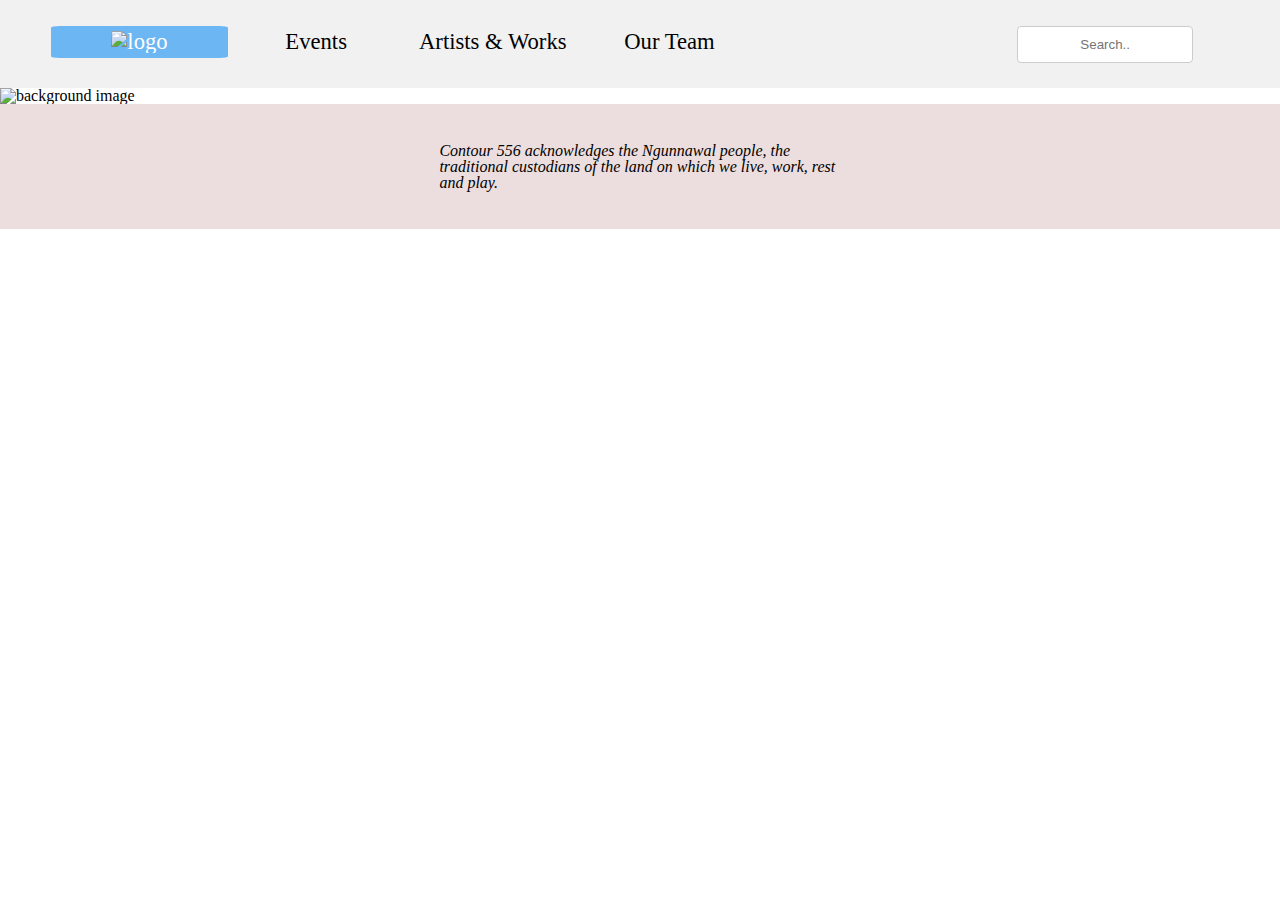
==== commit 4624da7f: "website response complete" ====
--- a/index.html
+++ b/index.html
@@ -12,7 +12,7 @@
 
 <div class="topnav">
 <div class="header">
-  <a class="active" href="index.html">
+<a class="active" href="index.html">
 <img src="https://images.squarespace-cdn.com/content/v1/5e142229c73726304407e983/d63ab98b-162e-4fbc-a917-a8423ab55bd8/CAB%2Bc556+606+656.png?format=1500w" alt="logo"
 /></a>
 
@@ -27,10 +27,11 @@
 <!-- backgorund image-->
 
 <img src="https://images.squarespace-cdn.com/content/v1/5e142229c73726304407e983/1647989567154-SX40FIANGY7BUHDEQZUS/HQ+landscape+ducks+dawn.jpg?format=2500w" alt="background image"
+class="responsive"
 />   
       
 <footer class="footer">
-  <div class=" ftext">
+<div class=" ftext">
 <p>Contour 556 acknowledges the Ngunnawal people, the traditional custodians of the land on which we live, work, rest and play.
 </p>
 </div>
--- a/assets/css/styles.css
+++ b/assets/css/styles.css
@@ -19,14 +19,18 @@
     background-color: #ddd;
     padding: 5px;
     margin: 0 auto;
-    font-size: 17px;
+    font-size: 18px;
     text-align: center;
   }
   
   h4 {
     color: #000000;
-    font-family: lato;
-    font-size: 15px;
+    font-family:'Times New Roman', Times, serif;
+    font-size: 15pt;
+    background-color: none;
+    width: 33.33%;
+    margin-left: 33.33%;
+    text-align: center;
   }
   p {
     color: #000000;
@@ -39,6 +43,11 @@
   main {
     width: 100%;
     margin: 0 auto;
+  }
+
+  .responsive {
+    width: 100%;
+    height: auto;
   }
   
   
@@ -73,7 +82,7 @@
     background-color: #e9e9e9;
     width: 100%;
     height: auto;
-
+ 
   }
   
   /* Style the links inside the navigation bar */
@@ -85,9 +94,8 @@
     padding: 5px 0;
     text-decoration: none;
     font-size: 17pt;
-    width: 20%;
-    height: auto;
-    margin-top: 10px;
+    width: 15%;
+    height: auto;
 
   }
   
@@ -96,7 +104,7 @@
     .topnav a:hover {
         background-color: #ddd;
         color: black;
-        width: 20%;
+        width: 15%;
         height: auto;
       
     }
@@ -104,19 +112,21 @@
       .topnav a.active {
         background-color: #6cb6f3;
         color: white;
-        width: 20%;
+        width: 15%;
         height: auto;
       }
   /* Style the search box inside the navigation bar */
   .topnav input[type=text] {
     float: right;
-    padding: 6px;
-    border: none;
-    margin-top: 15px;
-    margin-right: 10px;
-    font-size: 17px;
-    width: 12%;
-    padding: 5px 0;
+    display: block;
+      text-align: center;
+      width: 15%;
+      margin-top: 0%;
+      margin-bottom: 0%;
+      padding: 10px;
+      height: auto;
+      margin-left: 5%; 
+      margin-right: 3%;
   }
   
   /* When the screen is less than 600px wide, stack the links and the search field vertically instead of horizontally */
@@ -147,13 +157,9 @@
         width: 33.33%;
         height: auto;
       }
-  
-  
-
-
-
-  }
-  
+  }
+  
+
 
   /* adjust characteristics of all 'buttons' */
   .button {
@@ -190,59 +196,6 @@
   }
  
   
-  /* Add a black background color to search bar */
-.searchbar {
-    overflow:visible;
-    background-color:none;
-    margin-top: 1%;
-    margin-bottom: none;
-   float:left;
-
-  }
-  
-  /* Style the links inside the search bar */
-  .searchbar a {
-    float: right;
-    display: block;
-    color: black;
-    text-align: center;
-    padding: 2% 2%;
-    text-decoration: none;
-    font-size: 17pt;
-    width: 25%;
-    height: auto;
-    
-  }
-  
-  /* Change the color of links on hover */
-  .searchbar a:hover {
-    background-color: #ddd;
-    color: black;
-    width: 100%;
-    height: auto;
-  }
-  
-  /* Style the "active" element to highlight when in use or on page */
-  .searchbar a.active {
-    background-color: #2196F3;
-    color: white;
-    width: 100%;
-    height: auto;
-  }
-  
-  /* Style the search box inside the navigation bar */
-  .searchbar input[type=text] {
-    float: right;
-    padding: 4% 2%;
-    border: none;
-    margin-top: 1%;
-    margin-right: 0%;
-    font-size: 12pt;
-    width: 100%;
-    height: auto;
-    
-  }
-  
   
   /* background colour*/
   .background {
@@ -338,27 +291,27 @@
         
       }
         
-      /* Clear floats after rows */ 
+  /* Clear floats after rows */ 
       .row:after {
-        content: "";
-        display: table;
-        clear: both;
+    content: "";
+    display: table;
+    clear: both;
       }
     
       
-      /* Responsive layout - makes a two column-layout instead of four columns  ( events ) */
-      @media screen and (max-width: 900px) {
-        .column3 {
-          width: 30%;
-          margin-left:10%;
-          margin-bottom: 10px;
+   /* Responsive layout - makes a two column-layout instead of four columns  ( events ) */
+    @media screen and (max-width: 900px) {
+    .column3 {
+    width: 30%;
+    margin-left:10%;
+    margin-bottom: 10px;
           
         }
       }
       
-      /* makes 1 column */
-      @media screen and (max-width: 600px) {
-        .column3 {
+  /* makes 1 column */
+  @media screen and (max-width: 600px) {
+  .column3 {
    width:100%;
    margin-left:0%;
         }
@@ -409,15 +362,49 @@
 /* Style inputs with which are allocated; type="text", select elements and textareas */
 input[type=text], select, textarea {
     width: 100%; /* area taken up by contact section ( size ) */
+    float: center;
+    margin-left: 30%;
+    margin-right: 10%;
+    height: auto;
     padding: 12px; 
     border: 1px solid #ccc; 
     border-radius: 4px; /* Rounded borders */
     box-sizing: border-box; /* stops padding from moving */
-    margin-top: 6px; 
+    margin-top: 8px; 
     margin-bottom: 16px; 
     resize: vertical /* Allow the user to vertically resize the textarea (not horizontally) */
   }
-  
+
+  #fname{
+      width: 15%;
+      float: center;
+  }
+  #lname{
+      width: 15%;
+      float: center;
+  }
+
+  #country{
+      width: 10%;
+      float: center;
+  }
+
+  #subject{
+      width: 33.33%;
+      float:center;
+  }
+      
+/* adjust contacts on smaller screens */
+@media screen and (max-width: 800px) {
+input[type=text], select, textarea, #fname, #lname, #country, #subject{ 
+width:100%;
+float:left;
+margin-left: 0%;
+
+  }
+}
+
+
   /* Style the submit button  */
   input[type=submit] {
     background-color: #04AA6D;
@@ -438,38 +425,40 @@
     border-radius: 5px;
     background-color: #f2f2f2;
     padding: 20px;
-  }
-
+    margin-top: 5%;
+  }
+
+  /* footer adjustments */
   .footer {
-      text-align: center;
-      padding: 3%;
-      font-family: 'Gill Sans', 'Gill Sans MT', Calibri, 'Trebuchet MS', sans-serif;
-      font-style: italic;
-      outline: #000000;
-      background-color:rgb(236, 222, 222) ;
-  }
-       .ftext{
-        text-align: center;
-        margin-left: 33.33%;
-        margin-right: 33.33%;
-       }
+    text-align: center;
+    padding: 3%;
+    font-family: 'Gill Sans', 'Gill Sans MT', Calibri, 'Trebuchet MS', sans-serif;
+    font-style: italic;
+    outline: #000000;
+    background-color:rgb(236, 222, 222) ;
+  }
+   .ftext{
+    text-align: center;
+    margin-left: 33.33%;
+    margin-right: 33.33%;
+     }
     
 
-        @media screen and (max-width: 900px) {
-            .ftext {
-              margin-left:10%;
-              margin-right: 10%;
-              margin-bottom: 10;
-              text-align: center;
-            }  
-        }
-      
-        @media screen and (max-width:600px) {
-            .ftext {
-                margin-left:20%;
-                margin-right: 20%;
-                margin-bottom: 10%;
-                text-align: center;
+  @media screen and (max-width: 900px) {
+   .ftext {
+    margin-left:10%;
+    margin-right: 10%;
+    margin-bottom: 10;
+    text-align: center;
+     }  
+    }
+      
+   @media screen and (max-width:600px) {
+   .ftext {
+    margin-left:20%;
+    margin-right: 20%;
+    margin-bottom: 10%;
+    text-align: center;
         }    
     }
     